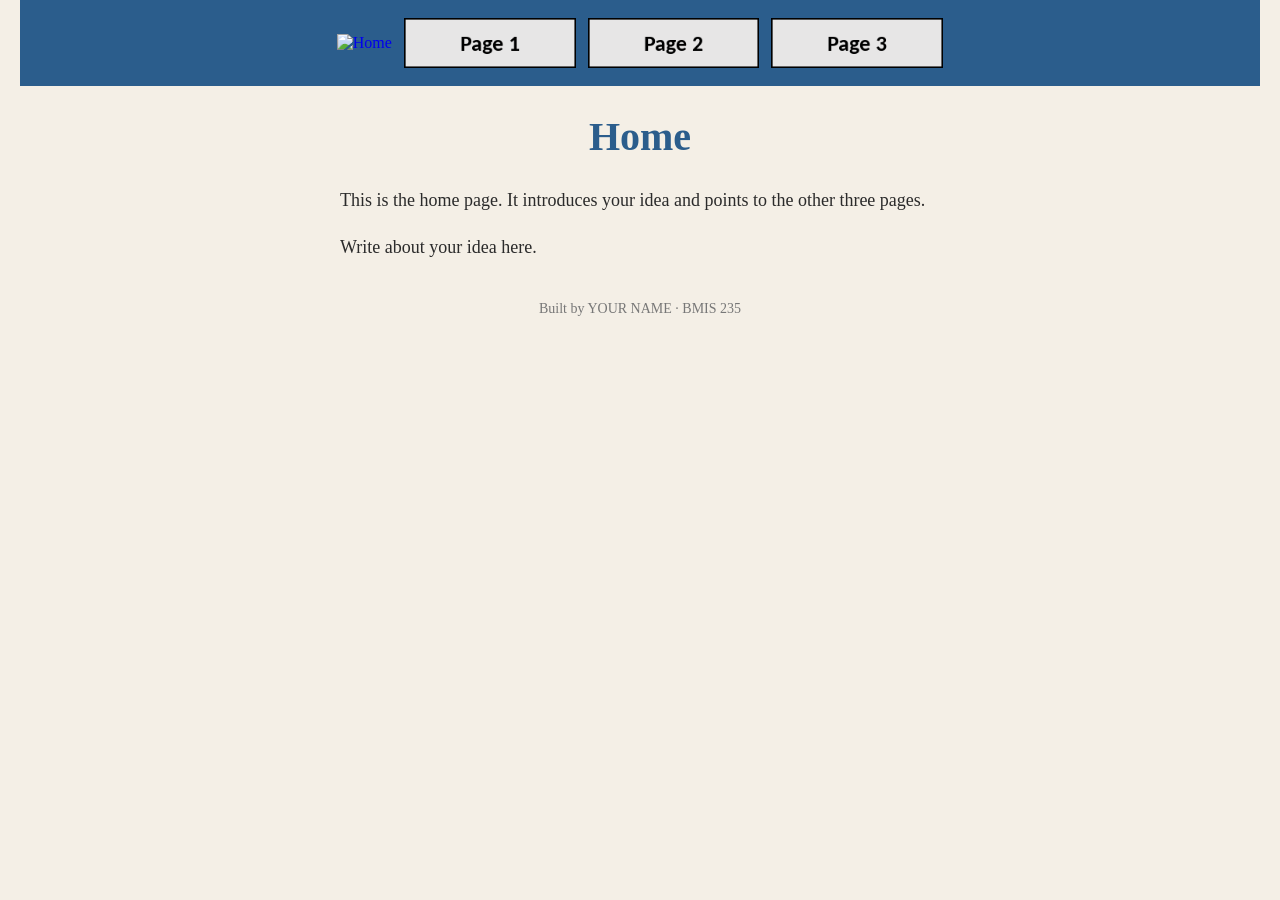
==== index.html @ 2f4ce90a "Initial commit" ====
<!DOCTYPE html>
<!--
  Author: YOUR NAME
  GU username: YOUR-GU-USERNAME
  Course: BMIS 235 - HTML-3
-->
<html lang="en">
<head>
<meta charset="utf-8">
<meta name="author" content="YOUR NAME">
<title>Home</title>

<!-- this one line connects the page to the stylesheet -->
<link rel="stylesheet" href="styles.css">
</head>
<body>

<!-- ===== MENU ============================================================
     The menu is four links. Each link wraps an image instead of words.
     Build it once on this page, check that every link works,
     then copy the whole <nav> block and paste it over the menu on the
     other three pages, so every page has the exact same menu.
     ===================================================================== -->
<nav>
    <a href="index.html"><img src="img/home.png" alt="Home"></a>
    <a href="page1.html"><img src="img/page1.png" alt="Page 1"></a>
    <a href="page2.html"><img src="img/page2.png" alt="Page 2"></a>
    <a href="page3.html"><img src="img/page3.png" alt="Page 3"></a>
</nav>

<h1>Home</h1>
<p>This is the home page. It introduces your idea and points to the other three pages.</p>
<p>Write about your idea here.</p>

<!-- ===== SHOWCASE ======================================================
     This box is empty on purpose. In Part 7 you paste an interactive
     graphic BETWEEN the opening <div> and the closing </div> below.
     ===================================================================== -->
<div class="showcase"></div>

<!-- Footer: fill in your name -->
<footer>Built by YOUR NAME &middot; BMIS 235</footer>

</body>
</html>
---- styles.css ----
/* =====================================================================
   styles.css  ·  YOUR BRAND
   ---------------------------------------------------------------------
   This one file is your brand guide. Every page that links to it gets
   the same font, the same colors and the same spacing.
   Change a color here once, and every page changes.

   Use the same font and colors you picked for your Excel menu images,
   so the menu and the pages look like one brand.
   ===================================================================== */

body {
    font-family: Georgia, "Times New Roman", serif;
    background-color: #f4efe6;
    color: #2b2b2b;
    margin: 0;
    padding: 0 20px 40px 20px;
}

/* the menu at the top of every page */
nav {
    background-color: #2b5d8c;
    padding: 14px;
    text-align: center;
}

/* every image inside the menu is forced to the same height.
   If your images still look different sizes, their WIDTHS are
   different: go back to Excel and make every cell the same size. */
nav img {
    height: 50px;
    margin: 4px;
    vertical-align: middle;
}

/* no underline or border around the image links */
nav a {
    text-decoration: none;
}

h1 {
    color: #2b5d8c;
    text-align: center;
    font-size: 40px;
}

p {
    max-width: 600px;
    margin: 20px auto;
    font-size: 18px;
    line-height: 1.5;
}

footer {
    text-align: center;
    font-size: 14px;
    color: #777777;
    margin-top: 40px;
}
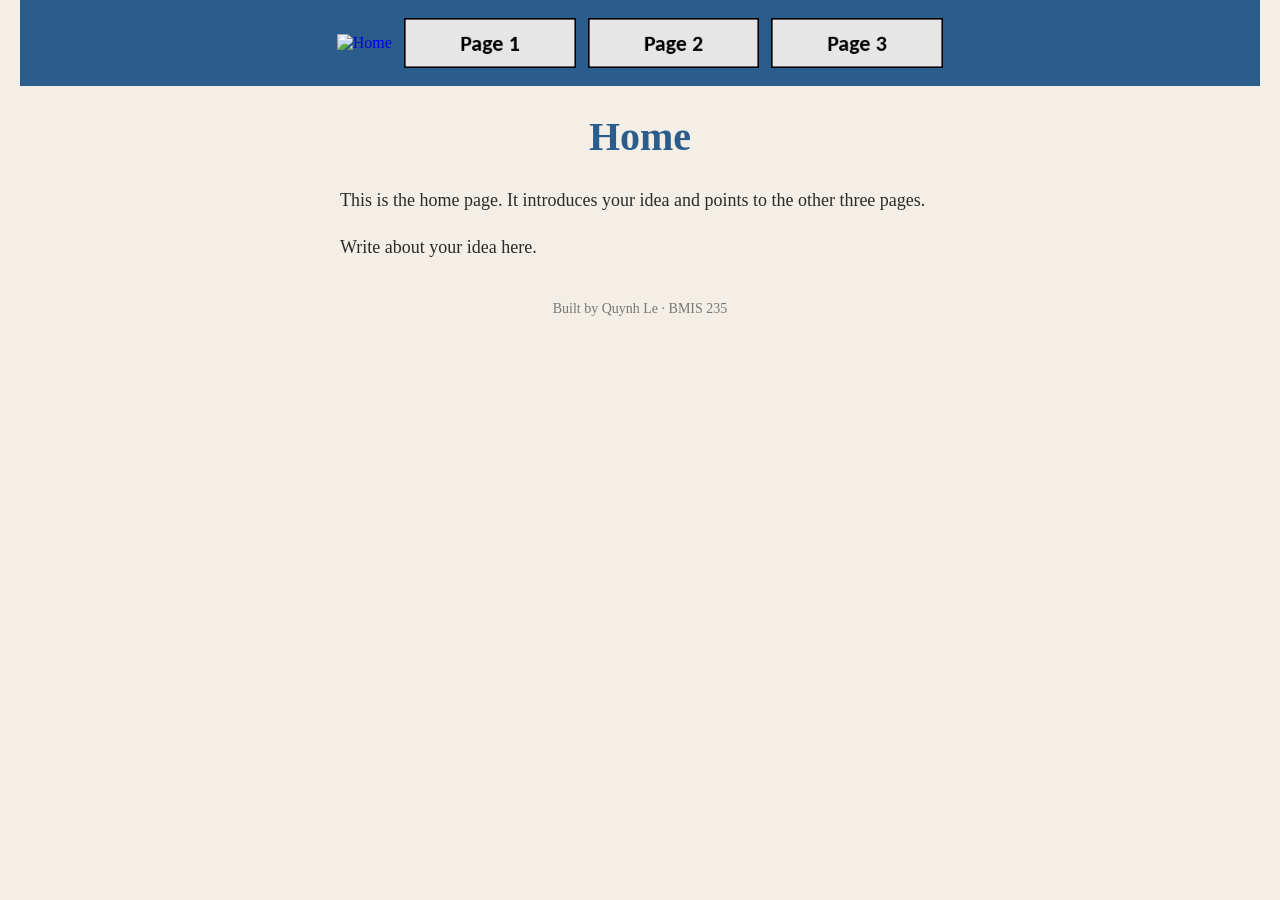
==== commit ac23033d: "Update author information in index.html" ====
--- a/index.html
+++ b/index.html
@@ -1,13 +1,13 @@
 <!DOCTYPE html>
 <!--
-  Author: YOUR NAME
-  GU username: YOUR-GU-USERNAME
+  Author: Quynh Le
+  GU username: Quynh Le
   Course: BMIS 235 - HTML-3
 -->
 <html lang="en">
 <head>
 <meta charset="utf-8">
-<meta name="author" content="YOUR NAME">
+<meta name="author" content="Quynh Le">
 <title>Home</title>
 
 <!-- this one line connects the page to the stylesheet -->
@@ -39,7 +39,7 @@
 <div class="showcase"></div>
 
 <!-- Footer: fill in your name -->
-<footer>Built by YOUR NAME &middot; BMIS 235</footer>
+<footer>Built by Quynh Le &middot; BMIS 235</footer>
 
 </body>
 </html>
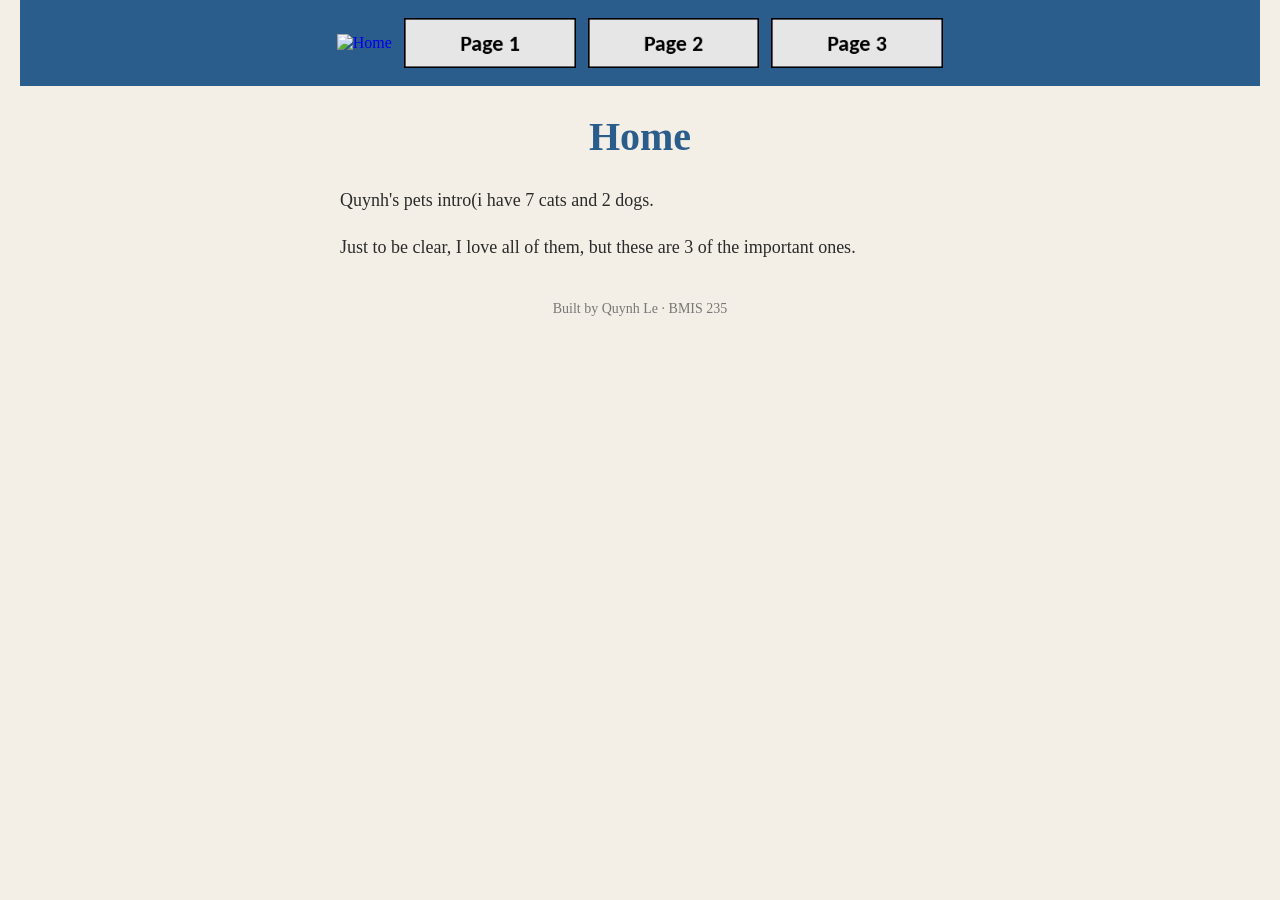
==== commit b29439b8: "Revise home page introduction with pet details Updated the introduction paragraph to include details" ====
--- a/index.html
+++ b/index.html
@@ -29,8 +29,8 @@
 </nav>
 
 <h1>Home</h1>
-<p>This is the home page. It introduces your idea and points to the other three pages.</p>
-<p>Write about your idea here.</p>
+<p>Quynh's pets intro(i have 7 cats and 2 dogs.</p>
+<p>Just to be clear, I love all of them, but these are 3 of the important ones.</p>
 
 <!-- ===== SHOWCASE ======================================================
      This box is empty on purpose. In Part 7 you paste an interactive
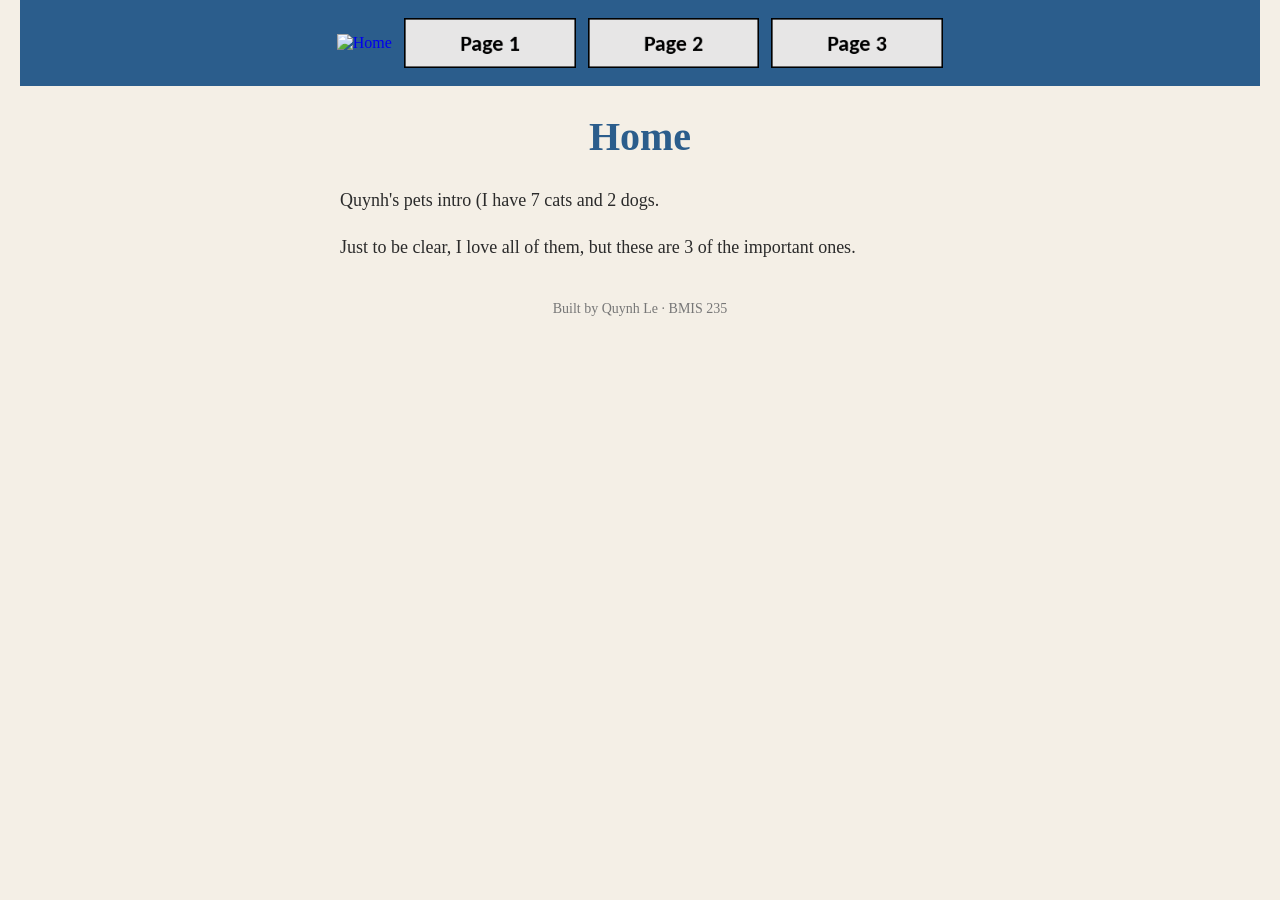
==== commit 7a44babd: "Fix typo in pets introduction paragraph" ====
--- a/index.html
+++ b/index.html
@@ -29,7 +29,7 @@
 </nav>
 
 <h1>Home</h1>
-<p>Quynh's pets intro(i have 7 cats and 2 dogs.</p>
+<p>Quynh's pets intro (I have 7 cats and 2 dogs.</p>
 <p>Just to be clear, I love all of them, but these are 3 of the important ones.</p>
 
 <!-- ===== SHOWCASE ======================================================
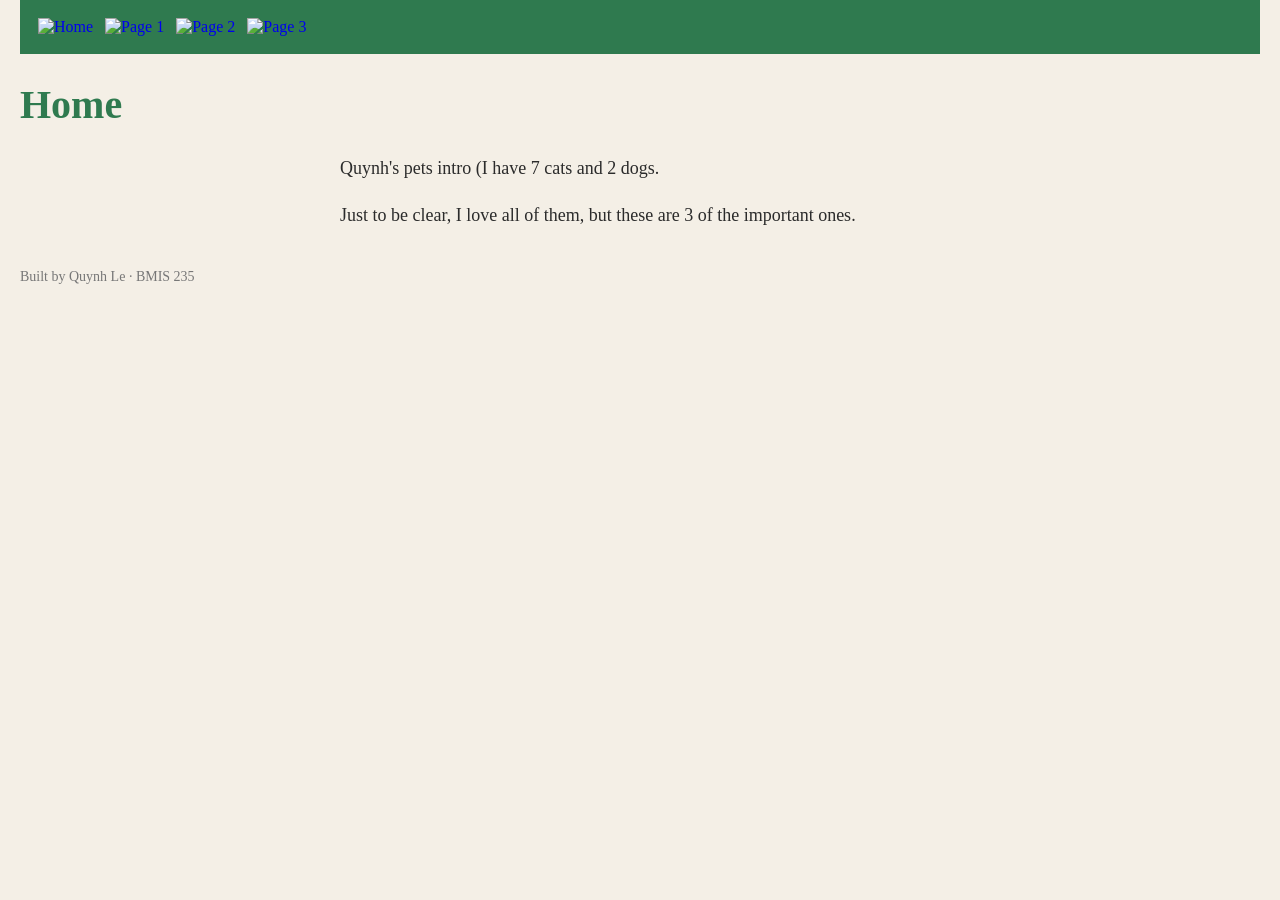
==== commit 125ee0ce: "Update navigation links to new pages" ====
--- a/index.html
+++ b/index.html
@@ -23,9 +23,9 @@
      ===================================================================== -->
 <nav>
     <a href="index.html"><img src="img/home.png" alt="Home"></a>
-    <a href="page1.html"><img src="img/page1.png" alt="Page 1"></a>
-    <a href="page2.html"><img src="img/page2.png" alt="Page 2"></a>
-    <a href="page3.html"><img src="img/page3.png" alt="Page 3"></a>
+    <a href="Pepsi.html"><img src="img/Pepsi.png" alt="Page 1"></a>
+    <a href="Cacao.html"><img src="img/Cacao.png" alt="Page 2"></a>
+    <a href="Molly.html"><img src="img/Molly.png" alt="Page 3"></a>
 </nav>
 
 <h1>Home</h1>
--- a/styles.css
+++ b/styles.css
@@ -19,9 +19,9 @@
 
 /* the menu at the top of every page */
 nav {
-    background-color: #2b5d8c;
+    background-color: #2f7a4f;
     padding: 14px;
-    text-align: center;
+    text-align: Georgia;
 }
 
 /* every image inside the menu is forced to the same height.
@@ -39,8 +39,8 @@
 }
 
 h1 {
-    color: #2b5d8c;
-    text-align: center;
+    color: #2f7a4f;
+    text-align: Georgia;
     font-size: 40px;
 }
 
@@ -52,7 +52,7 @@
 }
 
 footer {
-    text-align: center;
+    text-align: Georgia;
     font-size: 14px;
     color: #777777;
     margin-top: 40px;
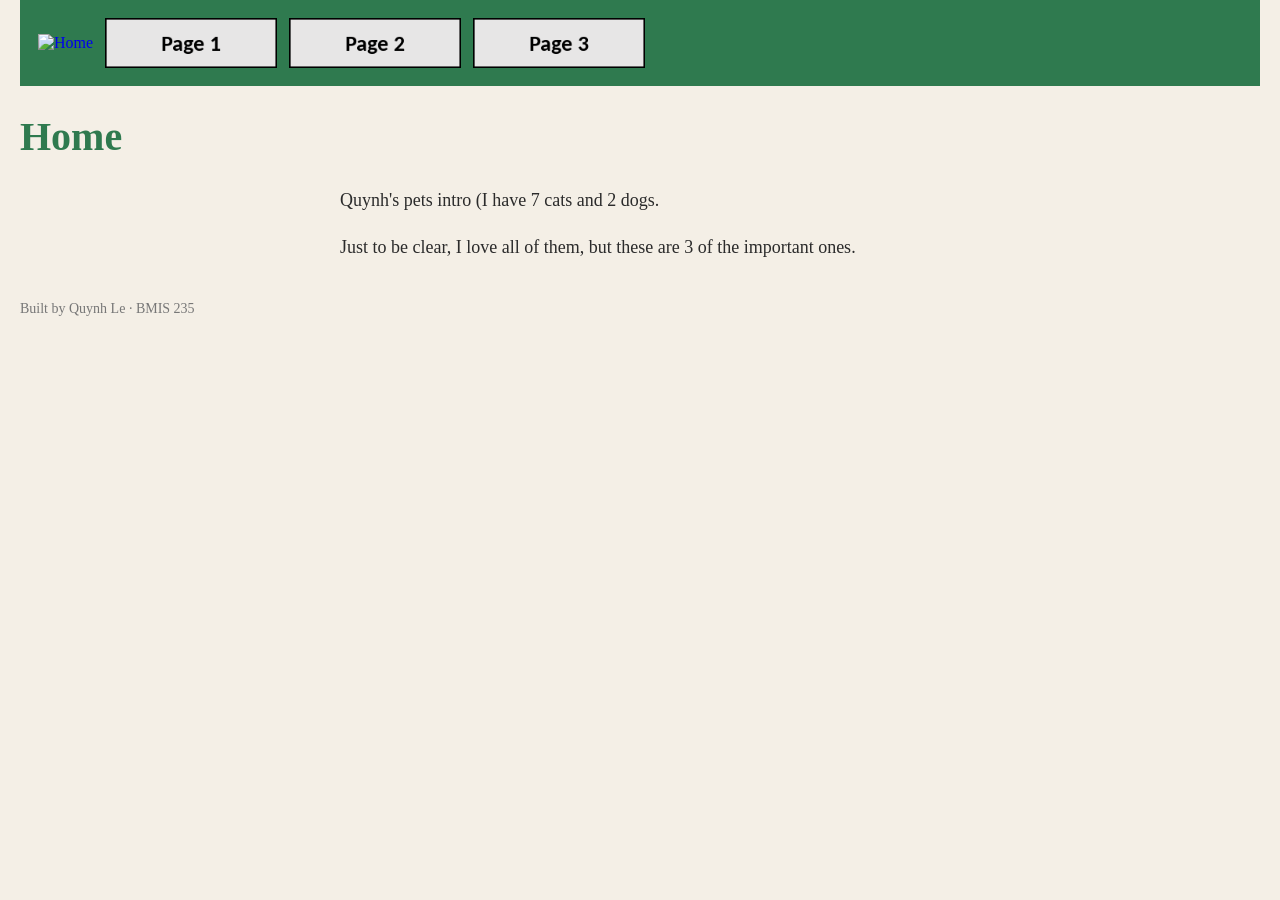
==== commit 0c0a4c2f: "Update navigation links and images in index.html" ====
--- a/index.html
+++ b/index.html
@@ -23,9 +23,9 @@
      ===================================================================== -->
 <nav>
     <a href="index.html"><img src="img/home.png" alt="Home"></a>
-    <a href="Pepsi.html"><img src="img/Pepsi.png" alt="Page 1"></a>
-    <a href="Cacao.html"><img src="img/Cacao.png" alt="Page 2"></a>
-    <a href="Molly.html"><img src="img/Molly.png" alt="Page 3"></a>
+    <a href="page1.html"><img src="img/page1.png" alt="Page 1"></a>
+    <a href="page2.html"><img src="img/page2.png" alt="Page 2"></a>
+    <a href="page3.html"><img src="img/page3.png" alt="Page 3"></a>
 </nav>
 
 <h1>Home</h1>
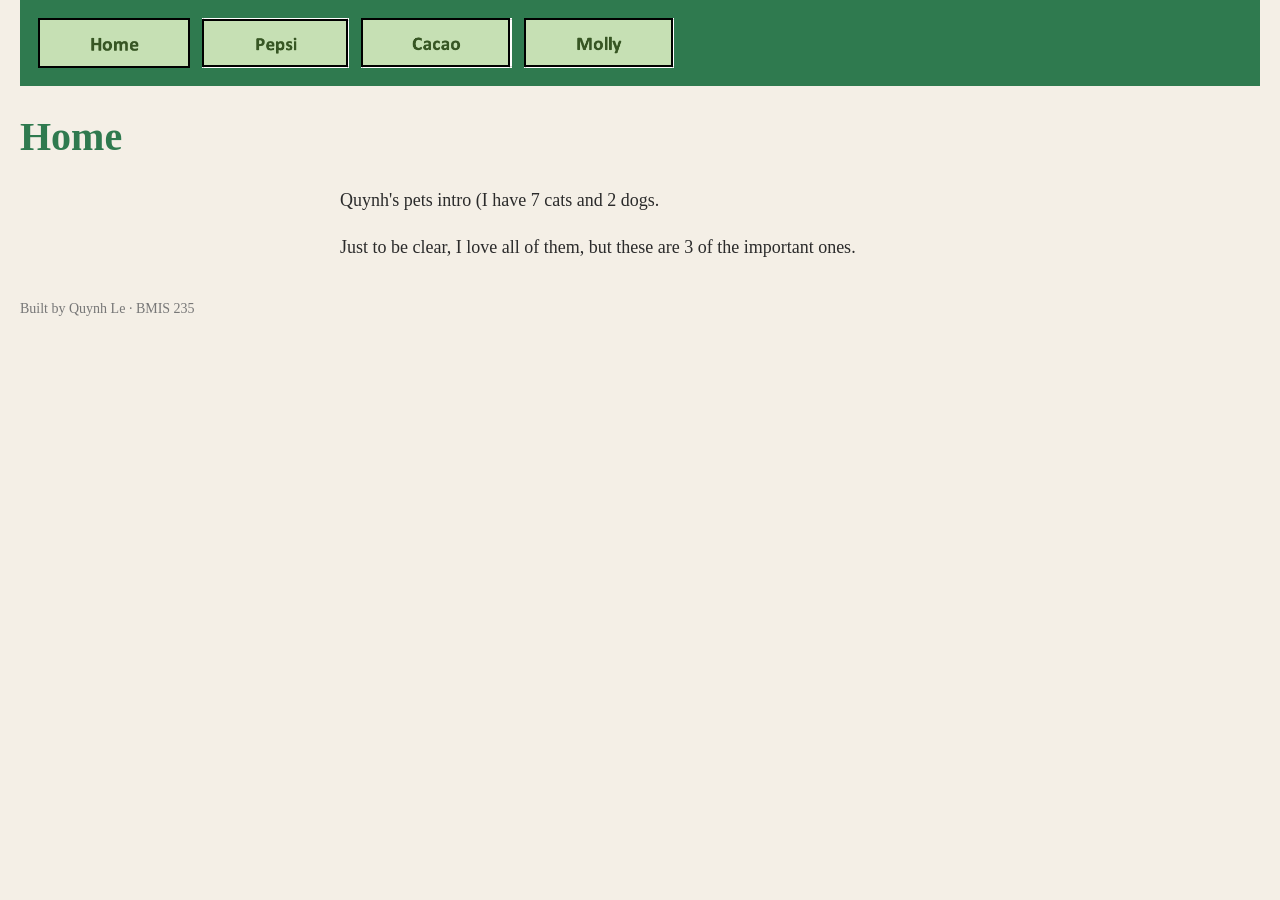
==== commit 9b006106: "Update navigation images in index.html" ====
--- a/index.html
+++ b/index.html
@@ -23,9 +23,9 @@
      ===================================================================== -->
 <nav>
     <a href="index.html"><img src="img/home.png" alt="Home"></a>
-    <a href="page1.html"><img src="img/page1.png" alt="Page 1"></a>
-    <a href="page2.html"><img src="img/page2.png" alt="Page 2"></a>
-    <a href="page3.html"><img src="img/page3.png" alt="Page 3"></a>
+    <a href="page1.html"><img src="img/pepsi.png" alt="Page 1"></a>
+    <a href="page2.html"><img src="img/cacao.png" alt="Page 2"></a>
+    <a href="page3.html"><img src="img/molly.png" alt="Page 3"></a>
 </nav>
 
 <h1>Home</h1>
